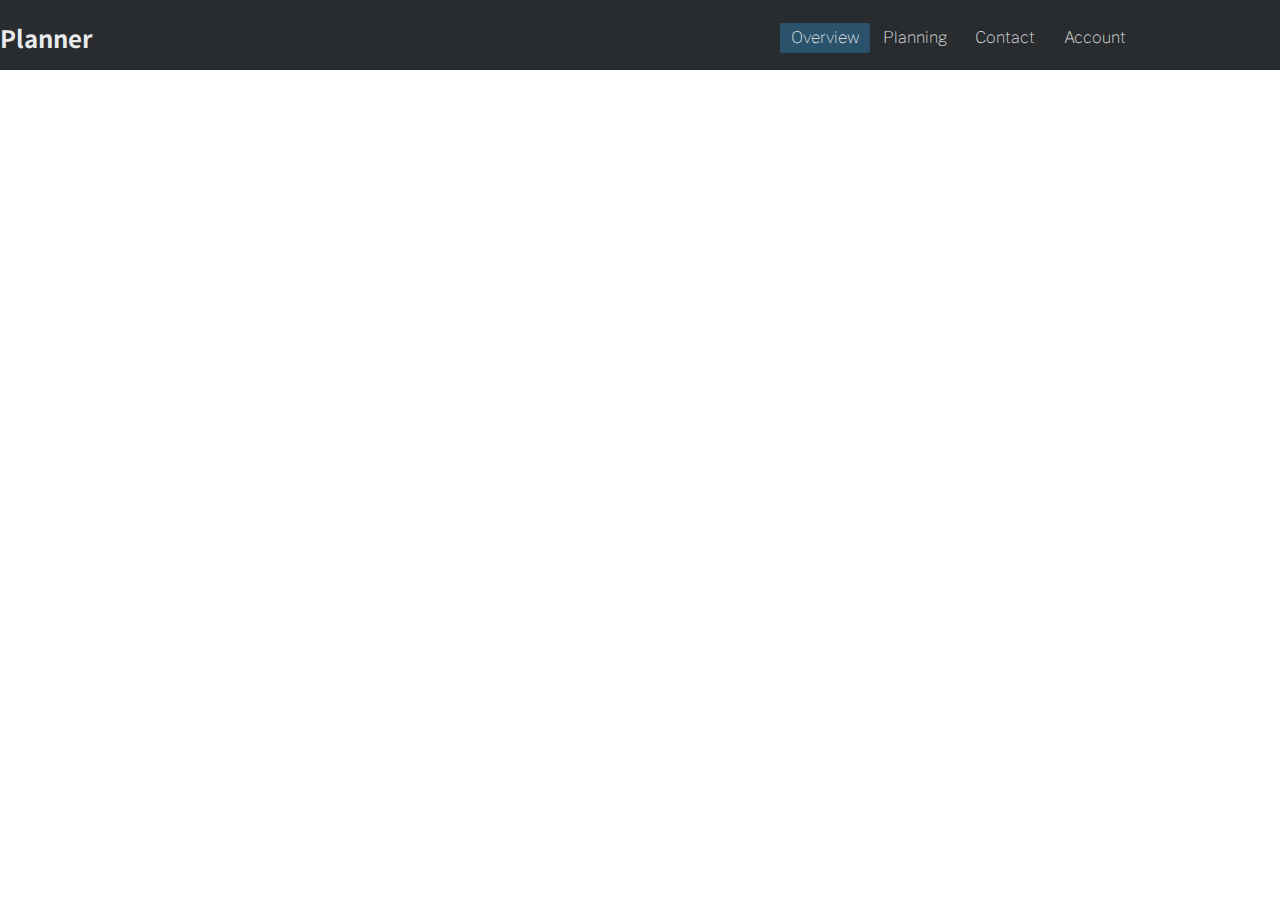
==== huisstijl/index.html @ 16fbb646 "test" ====
<!DOCTYPE html>
<html lang="en">

<head>
    <meta charset="UTF-8">
    <meta name="viewport" content="width=device-width, initial-scale=1.0">
    <title>Document</title>
    <link rel="stylesheet" href="style.css">
</head>

<body>
    <header>
        <div id="header">
            <div id="title">
                <h2>Planner</h2>
            </div>
            <div id="headerItems">
                <div id="daItemsCover">
                    <a href="#" id="active" class="daItems">Overview</a>
                    <a href="#" class="daItems">Planning</a>
                    <a href="#" class="daItems">Contact</a>
                    <a href="#" class="daItems">Account</a>
                </div>
            </div>

        </div>
    </header>
</body>

</html>
---- huisstijl/style.css ----
/* ========== Fonts ========== */
@import url('https://fonts.googleapis.com/css2?family=Libre+Franklin&display=swap');
@import url('https://fonts.googleapis.com/css2?family=Noto+Sans+JP&display=swap');


/* ========== Standard ========== */
*{
    font-family: 'Libre Franklin', sans-serif;
}
body{
    width: 100%;
    margin: auto;
}
/* ========== Header ========== */

header{
    width: 100%;
    height: 70px;
    background-color: #282c2f;
}

#header{
    display: grid;
    grid-template-columns: 1fr 1fr;
}

#title h2{
    color: #e9eaec;
    font-family: 'Noto Sans JP', sans-serif;
}

.daItems{
    text-decoration: none;
    color: #e9eaec;
    font-weight: lighter;
    padding-top: 5px;
}
#headerItems{
    margin-top: 23px;
    text-align: center;
}
#daItemsCover{
    display: grid;
    grid-template-columns: 90px 90px 90px 90px;
    grid-template-rows: 50px;
    float: right;
    margin-right: 140px;
}

#active{
    background-color: #2a526b;
    height: 25px;
    border-radius: 2px;
    transition: 0.1s;
}
#active:hover{
    background-color: #375f77;
    transition: 0.1s;
}


/* ========== TYP HIERONDER JOUW CODE ========== */

/* ========== TYP HIERBOVEN JOUW CODE ========== */

/* ========== Footer ========== */
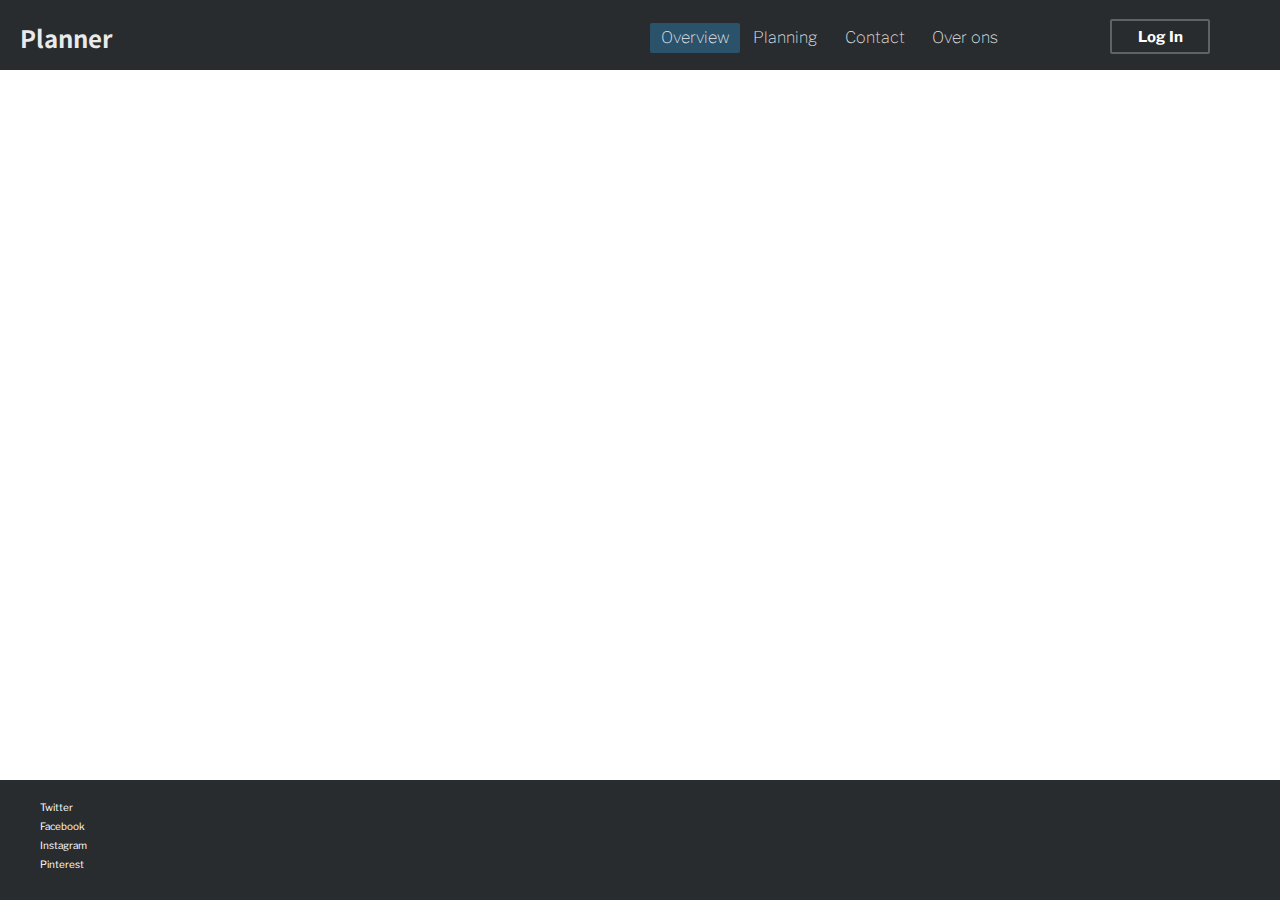
==== commit 009fad5c: "huisstijl update 1" ====
--- a/huisstijl/index.html
+++ b/huisstijl/index.html
@@ -4,7 +4,7 @@
 <head>
     <meta charset="UTF-8">
     <meta name="viewport" content="width=device-width, initial-scale=1.0">
-    <title>Document</title>
+    <title>Overview</title>
     <link rel="stylesheet" href="style.css">
 </head>
 
@@ -19,12 +19,29 @@
                     <a href="#" id="active" class="daItems">Overview</a>
                     <a href="#" class="daItems">Planning</a>
                     <a href="#" class="daItems">Contact</a>
-                    <a href="#" class="daItems">Account</a>
+                    <a href="#" class="daItems">Over ons</a>
+                    <button id="status"><b>Log In</b></button>
                 </div>
             </div>
+        </div>
+        
+    </header>
+    <!--CODE HIERONDER-->
 
+
+
+    <!--CODE HIERBOVEN-->
+    <footer>
+        <div id="footer">
+            <div id="socialMedia">
+                <ul>
+                    <li><a href="#" class="daFooterItems">Twitter</a></li>
+                    <li><a href="#" class="daFooterItems">Facebook</a></li>
+                    <li><a href="#" class="daFooterItems">Instagram</a></li>
+                    <li> <a href="#" class="daFooterItems">Pinterest</a></li>
+                </ul>
+            </div>
         </div>
-    </header>
+    </footer>
 </body>
-
 </html>--- a/huisstijl/style.css
+++ b/huisstijl/style.css
@@ -9,11 +9,16 @@
 }
 body{
     width: 100%;
+    min-width: 1215px;
+    max-width: 2000px;
     margin: auto;
 }
 /* ========== Header ========== */
 
 header{
+    min-width: 1215px;
+    max-width: 2000px;
+    margin: auto;
     width: 100%;
     height: 70px;
     background-color: #282c2f;
@@ -27,6 +32,7 @@
 #title h2{
     color: #e9eaec;
     font-family: 'Noto Sans JP', sans-serif;
+    margin-left: 20px;
 }
 
 .daItems{
@@ -34,17 +40,26 @@
     color: #e9eaec;
     font-weight: lighter;
     padding-top: 5px;
+    height: 25px;
+    transition: 0.1s;
+    border-radius: 2px;
 }
+
+.daItems:hover{
+    background-color: #3f4346;
+    transition: 0.1s;
+}
+
 #headerItems{
     margin-top: 23px;
     text-align: center;
 }
 #daItemsCover{
     display: grid;
-    grid-template-columns: 90px 90px 90px 90px;
+    grid-template-columns: 90px 90px 90px 90px 270px;
     grid-template-rows: 50px;
     float: right;
-    margin-right: 140px;
+   
 }
 
 #active{
@@ -57,10 +72,47 @@
     background-color: #375f77;
     transition: 0.1s;
 }
+#status{
+    margin-left: 100px;
+    float: right;
+    height: 35px;
+    margin-top: -4px;
+    width: 100px;
+    border: 2px solid #5F6366;
+    border-radius: 2px;
+    background-color: #282C2F;
+    color: white;
+    cursor: pointer;
+    transition: 0.1s;
+    font-size: 15px;
+}
+#status:hover{
+    background-color: #363b3f;
+    transition: 0.1s;
+}
 
 
 /* ========== TYP HIERONDER JOUW CODE ========== */
 
 /* ========== TYP HIERBOVEN JOUW CODE ========== */
 
-/* ========== Footer ========== */+/* ========== Footer ========== */
+footer{
+    min-width: 1215px;
+    max-width: 2000px;
+    margin: auto;
+    width: 100%;
+    height: 120px;
+    background-color: #282c2f;
+    position: absolute;
+    bottom: 0;
+}
+
+.daFooterItems{
+    color: white;
+    text-decoration: none;
+    font-size: 10px;
+}
+#socialMedia ul{
+    list-style: none;
+}